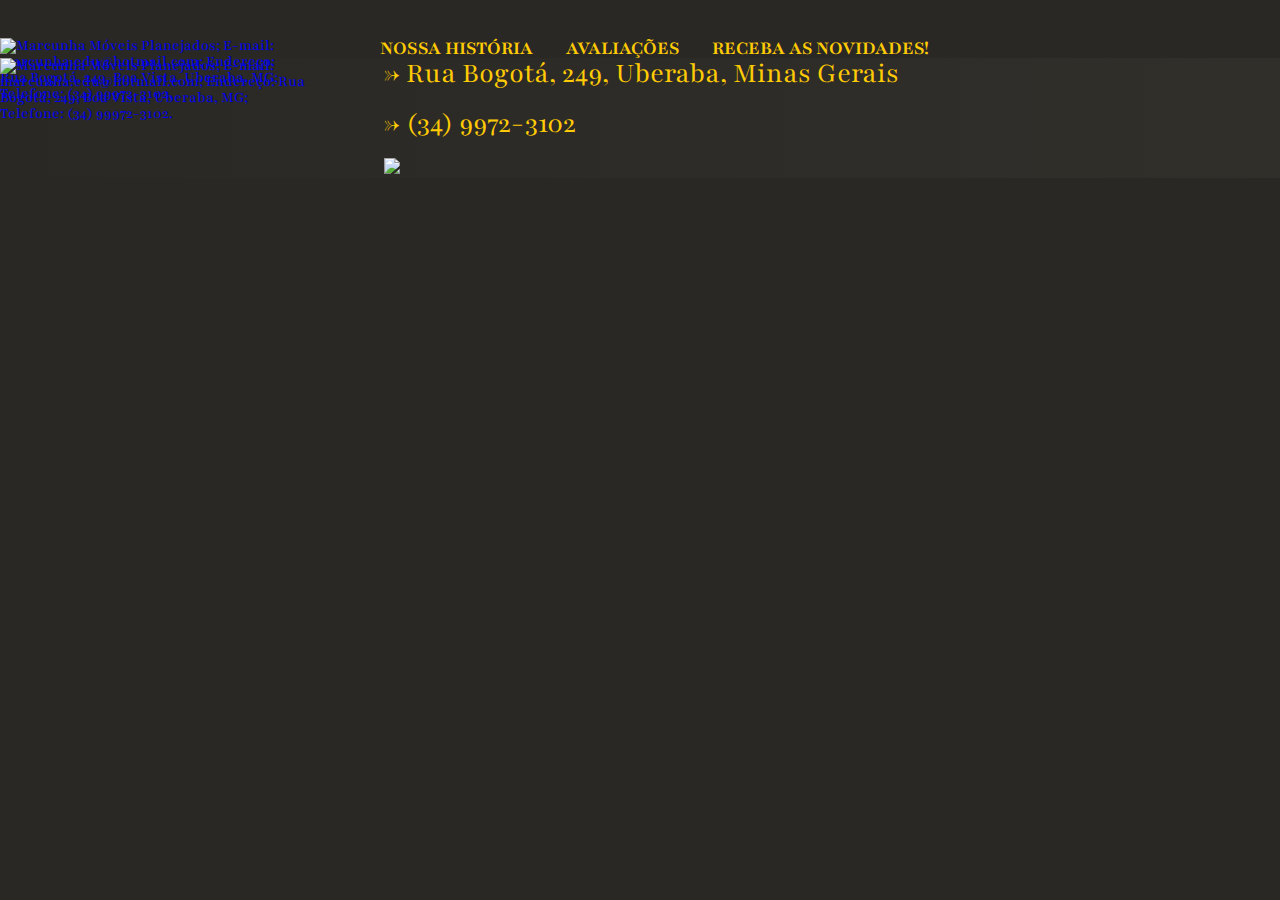
==== historia.html @ 8fd5421a "Create historia.html" ====
<!DOCTYPE html>
<html>

<head>
    <meta charset="utf-8">
    <meta name="viewport" content="width=device-width, initial-scale=1">
    <title>Marcunha Móveis Planejados - Página Inicial</title>
    <link rel="stylesheet" href="reset.css">
    <link rel="stylesheet" href="style.css">
    <link rel="preconnect" href="https://fonts.googleapis.com">
    <link rel="preconnect" href="https://fonts.gstatic.com" crossorigin>
    <link href="https://fonts.googleapis.com/css2?family=Oswald:wght@300&family=Playfair:wght@500&display=swap" rel="stylesheet">
</head>

<body>
  <header>
     <ul class = "paginas">
         <h1>
             <a href = "index.html"><img class="logo" src="https://raw.githubusercontent.com/littlehopw/marcunha/main/marcunha_logo-removebg-preview%20(1).png" alt="Marcunha Móveis Planejados; E-mail: marcunha.edu@hotmail.com; Endereço: Rua Bogotá, 249, Boa Vista, Uberaba, MG; Telefone: (34) 99972-3102."></a>
        </h1>
         <nav>
             <li><a href="historia.html">Nossa História</a></li> 
             <li><a href="#ava">Avaliações</a></li>
             <li><a href="#for">Receba as novidades!</a></li> 
         </nav>  
     </ul>      
 </header>


     <footer>
       <a href = "index.html"><img class="logo2" src="https://raw.githubusercontent.com/littlehopw/marcunha/main/marcunha_logo-removebg-preview%20(1).png" alt="Marcunha Móveis Planejados; E-mail: marcunha.edu@hotmail.com; Endereço: Rua Bogotá, 249, Boa Vista, Uberaba, MG; Telefone: (34) 99972-3102."></a>
      <p class =  "contato-footer">Rua Bogotá, 249, Uberaba, Minas Gerais </p>
      <p class =  "contato-footer">(34) 9972-3102</p>
      <a href="https://www.instagram.com/marcunha.planejados/?hl=pt-br"><img class =  "imagem-footer" src="https://raw.githubusercontent.com/littlehopw/marcunha/main/instagram.png"></a>
    </footer>
</body>
---- style.css ----
html{
	font-family: 'Oswald', sans-serif;
	font-family: 'Playfair', serif;
}



/*CABEÇALHO*/

.paginas{
	position: relative;
	display: inline-block;
	width: 1000px;
	
}

.logo{
	position: absolute;
	width: 30%;
}

body{
	background-color: #292824;
	margin-top: 3%;
}

nav{
	margin-left: 35%;
	display: inline;
}
nav li{
	display: inline;
	text-transform: uppercase;
	margin-left: 3%;
}
nav a{
	text-decoration: none;
	color: #FFCB04;
	font-weight: bold;
	font-size: 20px;

}

nav a:hover{
	font-size: 23px;
	color: #CCC;
}

/*PAGINA INICIAL*/


/*SOBRE A GENTE*/

.container{
	margin: #3d3c36;
	position: relative;
    text-align: center;
	width: 100%;
	margin-top: 10%;
}

.produto{
	width: 50%;
}

.sobre{
	position: absolute;
	color: #FFF;
	font-weight: bold;
	font-size: 220%;
	margin-top: 20%;
	margin-left: 27%;
	text-shadow: #000 2px 2px 2px;
}

.textosobre{
	position: absolute;
	color: #FFF;
	text-align: left;
	font-size: 170%;
	margin-top: 23%;
	margin-left: 27%;
	margin-rigth: 25%;
	text-shadow: #000 2px 2px 2px;
}

.botaosobre{
	position: absolute;
	font-size: 150%;
	margin-top: 32%;
	margin-left: 1%;
	margin-rigth: 25%;
	border-radius: 30px;
	border-color: #FFCB04;
	border-width: 15px;
	background-color: #FFCB04;
	color: #FFF;
	font-weight: bold;
	text-shadow: #292824 2px 3px 2px;
	box-shadow: 5px 5px #292824;

}

.botaosobre:hover{
	border-width: 20px;
}


/* AVALIAÇÕES */

.avaliacao{
	margin-top: 1%;
	background-color: #3d3c36;
}

.titulo1{
	margin-left: 28%;
	font-size: 300%;
	font-weight: bold;
	text-shadow: #292824 2px 2px 2px;
	position: absolute;
	color: #FFF;
}

.imagem-produto{
	margin-left: 80%;
	width: 100%;
	margin-bottom: 10%;

}

.imagem-produto:hover{
	opacity: 30%;
}

.titulo2{
	position: absolute;
	margin-left: 14.3%;
	margin-top: 18%;
	font-size: 25px;
	font-weight: bold;
	text-shadow: #292824 2px 2px 2px;
	color: #FFF;
}

.descricao{
	position: absolute;
	margin-left: 14.3%;
	margin-top: 20%;
	font-size: 20px;
	text-shadow: #292824 2px 2px 2px;
	color: #FFF;
}

.produtos li{
	display: inline-block;
	margin-top: 7%;
	margin-left: 5%;
}

/* FORMULÁRIO PARA RECEBER PROMOÇÕES */

.titulo-formulario{
	margin-top: 2% ;
	margin-left: 30%;
	position: absolute;
	text-align: center;
	font-weight: bold;
	font-size: 50px;
	color: #FFF;
}

.imagem-fundo{
	width: 100%;
}

.forms{
	position: absolute;
	margin-top: 10%;
	margin-left: 40%;
	font-size: 40px;
	color: #FFF;

}

.forms input{
   display: block;
   margin-bottom: 10%;
   font-size: 37px;

}

select{
	font-size: 37px;
	width: 100%;
}

.enviar{
   margin: 10% auto;
   border-radius: 30px;
   font-size: 20px;
   padding: 2%;
   border: none;
   background-color: #adadad ;
   color: #FFF;

}
/* MAPA */



/* RODAPÉ */

footer{
	background: linear-gradient(90deg, #292824 0%, #312f2a 100%);
}

.logo2{
	width: 24%;
	position: absolute;
}

.contato-footer{
	font-style: bold;
	color:#FFCB04;
	font-size: 30px;
	margin-left: 30%;
	margin-bottom: 20px;
	text-decoration: none;
	position: relative;
}

.contato-footer::before {
  content: "→ ";
}

.imagem-footer{
	margin-left: 30%;
	width: 3%;
}

.imagem-footer:hover{
	width: 4%;
}
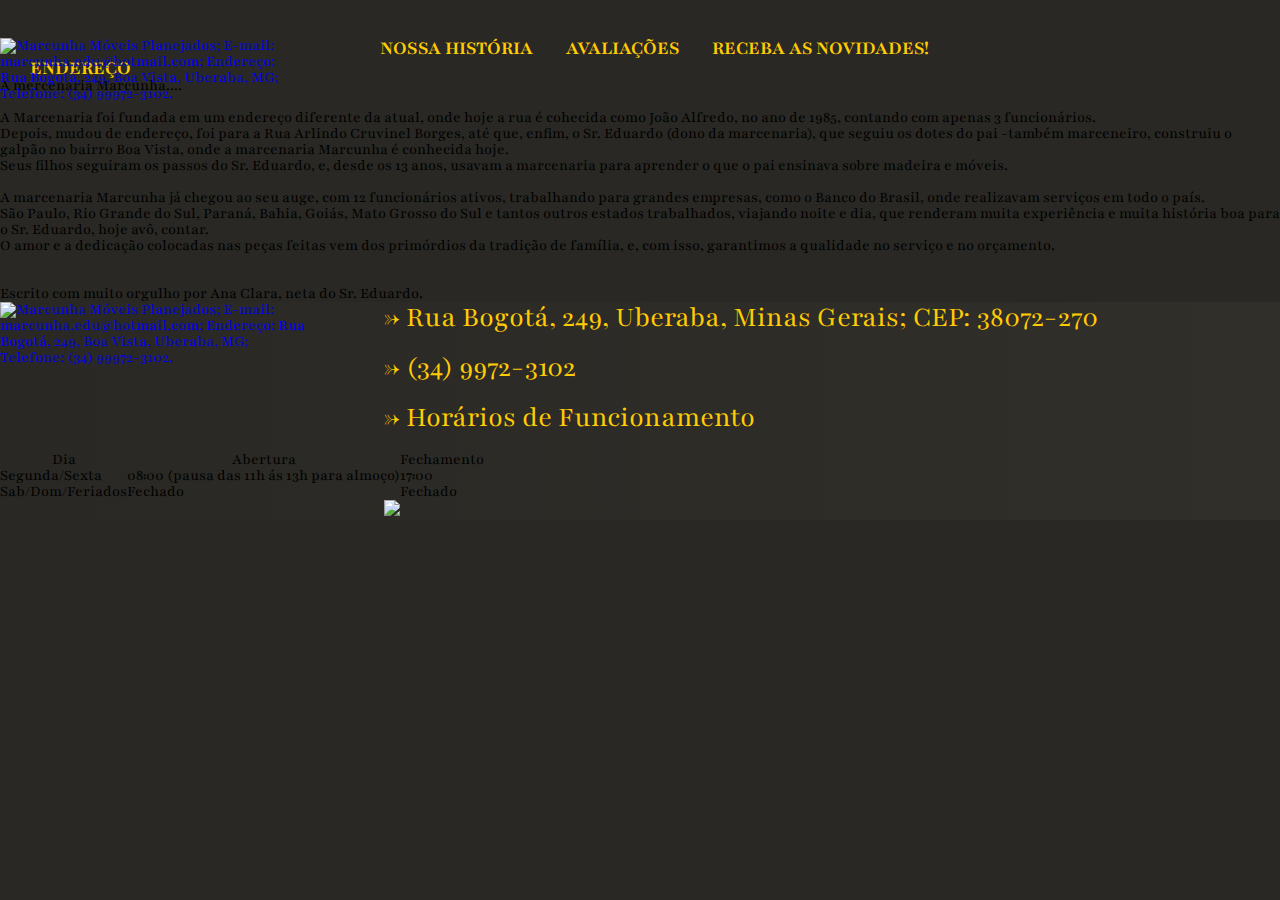
==== commit 930358b8: "Update historia.html" ====
--- a/historia.html
+++ b/historia.html
@@ -21,16 +21,47 @@
          <nav>
              <li><a href="historia.html">Nossa História</a></li> 
              <li><a href="#ava">Avaliações</a></li>
-             <li><a href="#for">Receba as novidades!</a></li> 
+             <li><a href="#for">Receba as novidades!</a></li>
+             <li><a href="#loc">Endereço</a></li> 
          </nav>  
      </ul>      
  </header>
 
+ <div class = "escrita">
 
-     <footer>
+     <h1 class = "titulo-escrita"> A mercenaria Marcunha....<br><br><h1>
+
+     <p>A Marcenaria foi fundada em um endereço diferente da atual, onde hoje a rua é cohecida como João Alfredo, no ano de 1985, contando com apenas 3 funcionários.<br>Depois, mudou de endereço, foi para a Rua Arlindo Cruvinel Borges, até que, enfim, o Sr. Eduardo (dono da marcenaria), que seguiu os dotes do pai -também marceneiro, construiu o galpão no bairro Boa Vista, onde a marcenaria Marcunha é conhecida hoje.<br>Seus filhos seguiram os passos do Sr. Eduardo, e, desde os 13 anos, usavam a marcenaria para aprender o que o pai ensinava sobre madeira e móveis.<br><br>A marcenaria Marcunha já chegou ao seu auge, com 12 funcionários ativos, trabalhando para grandes empresas, como o Banco do Brasil, onde realizavam serviços em todo o país.<br>São Paulo, Rio Grande do Sul, Paraná, Bahia, Goiás, Mato Grosso do Sul e tantos outros estados trabalhados, viajando noite e dia, que renderam muita experiência e muita história boa para o Sr. Eduardo, hoje avô, contar.<br>O amor e a dedicação colocadas nas peças feitas vem dos primórdios da tradição de família, e, com isso, garantimos a qualidade no serviço e no orçamento.</p>
+
+     <p class = "dedicatoria"><br><br>Escrito com muito orgulho por Ana Clara, neta do Sr. Eduardo.</p>
+
+ </div>
+
+    <footer>
        <a href = "index.html"><img class="logo2" src="https://raw.githubusercontent.com/littlehopw/marcunha/main/marcunha_logo-removebg-preview%20(1).png" alt="Marcunha Móveis Planejados; E-mail: marcunha.edu@hotmail.com; Endereço: Rua Bogotá, 249, Boa Vista, Uberaba, MG; Telefone: (34) 99972-3102."></a>
-      <p class =  "contato-footer">Rua Bogotá, 249, Uberaba, Minas Gerais </p>
+      <p class =  "contato-footer">Rua Bogotá, 249, Uberaba, Minas Gerais; CEP: 38072-270 </p>
       <p class =  "contato-footer">(34) 9972-3102</p>
+      <p class =  "contato-footer">Horários de Funcionamento</p>
+      <table class =  "horario-footer">
+           <tr>
+              <th>Dia</th>
+              <th>Abertura</th>
+             <th>Fechamento</th>
+         </tr>
+         <tr>
+              <td>Segunda/Sexta</td>
+              <td>08:00 (pausa das 11h ás 13h para almoço)</td>
+              <td>17:00</td>
+         </tr>
+         <tr>
+             <td>Sab/Dom/Feriados</td>
+             <td>Fechado</td>
+             <td>Fechado</td>
+         </tr>
+      </table>
+
       <a href="https://www.instagram.com/marcunha.planejados/?hl=pt-br"><img class =  "imagem-footer" src="https://raw.githubusercontent.com/littlehopw/marcunha/main/instagram.png"></a>
     </footer>
 </body>
+
+</html>
